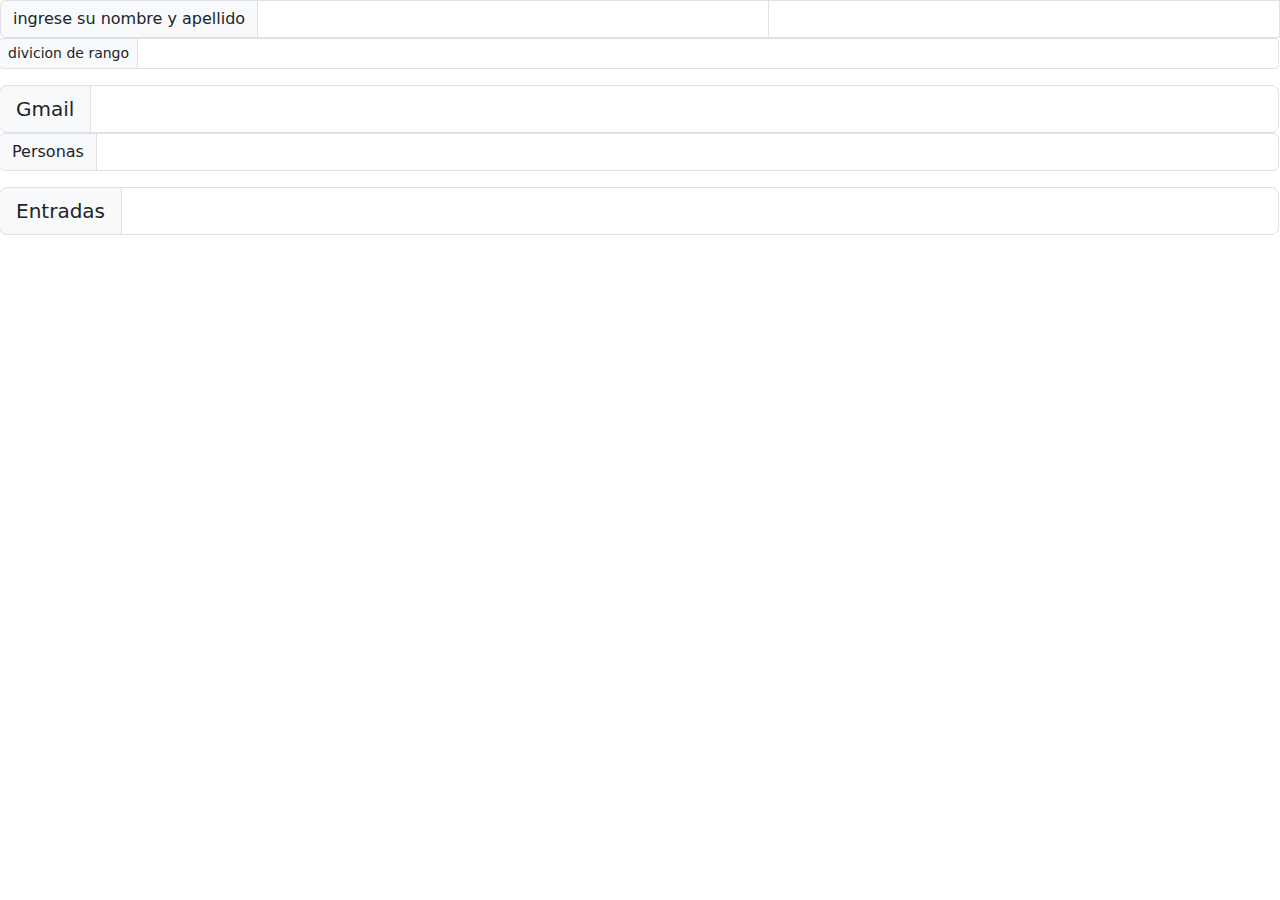
==== comprar tickes.html @ 50e811bb "Entrega de pagina web" ====
<!DOCTYPE html>
<html lang="en">
<head>
    <meta charset="UTF-8">
    <meta http-equiv="X-UA-Compatible" content="IE=edge">
    <link rel="stylesheet" href="style.css">
    <link href="https://cdn.jsdelivr.net/npm/bootstrap@5.3.3/dist/css/bootstrap.min.css" rel="stylesheet" integrity="sha384-QWTKZyjpPEjISv5WaRU9OFeRpok6YctnYmDr5pNlyT2bRjXh0JMhjY6hW+ALEwIH" crossorigin="anonymous">
    <title>Comprar Tickets</title>
</head>
<body>
    <div class="input-group">
        <span class="input-group-text">ingrese su nombre y apellido</span>
        <input type="text" aria-label="First name" class="form-control">
        <input type="text" aria-label="Last name" class="form-control">

    <div class="input-group input-group-sm mb-3">
        <span class="input-group-text" id="inputGroup-sizing-sm">divicion de rango</span>
        <input type="text" class="form-control" aria-label="Sizing example input" aria-describedby="inputGroup-sizing-sm">
    </div>
     
    <div class="input-group input-group-lg">
        <span class="input-group-text" id="inputGroup-sizing-lg">Gmail</span>
        <input type="text" class="form-control" aria-label="Sizing example input" aria-describedby="inputGroup-sizing-lg">
    </div>

    <div class="input-group mb-3">
        <span class="input-group-text" id="inputGroup-sizing-default">Personas</span>
        <input type="text" class="form-control" aria-label="Sizing example input" aria-describedby="inputGroup-sizing-default">
    </div>
      
    <div class="input-group input-group-lg">
        <span class="input-group-text" id="inputGroup-sizing-lg">Entradas</span>
        <input type="text" class="form-control" aria-label="Sizing example input" aria-describedby="inputGroup-sizing-lg">
    </div>

</body>
</html>
---- style.css ----
.collapse{
    display: flex;
    justify-content: center;
}

#Eventopolitico{
    display: flex;
    justify-content: center;
}
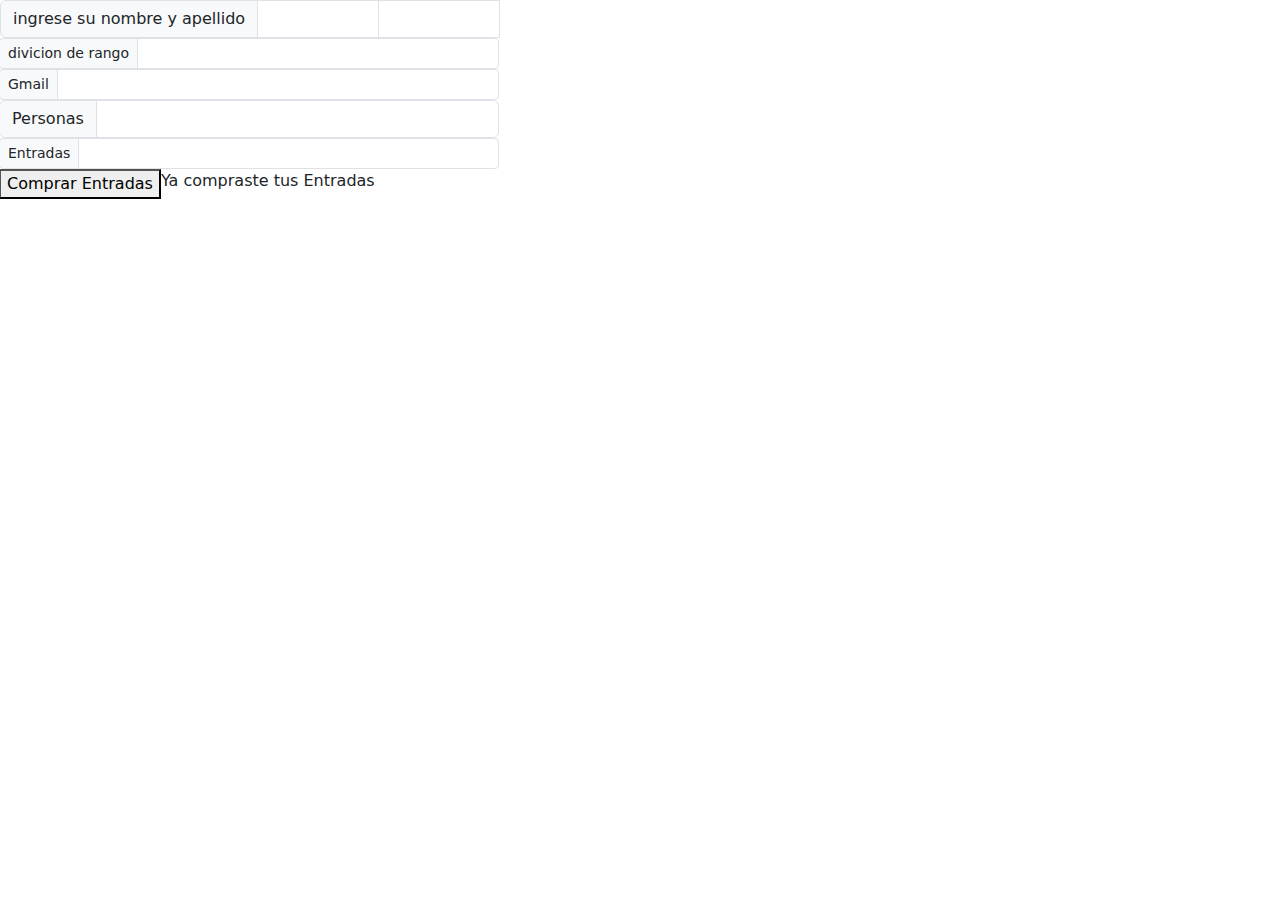
==== commit be81c01b: "Evento Actual" ====
--- a/comprar tickes.html
+++ b/comprar tickes.html
@@ -8,30 +8,39 @@
     <title>Comprar Tickets</title>
 </head>
 <body>
-    <div class="input-group">
-        <span class="input-group-text">ingrese su nombre y apellido</span>
-        <input type="text" aria-label="First name" class="form-control">
-        <input type="text" aria-label="Last name" class="form-control">
 
-    <div class="input-group input-group-sm mb-3">
-        <span class="input-group-text" id="inputGroup-sizing-sm">divicion de rango</span>
-        <input type="text" class="form-control" aria-label="Sizing example input" aria-describedby="inputGroup-sizing-sm">
+    <div id="formulario">
+        <div>
+            <div class="input-group">
+                <span class="input-group-text">ingrese su nombre y apellido</span>
+                <input type="text" aria-label="First name" class="form-control">
+                <input type="text" aria-label="Last name" class="form-control">
+    
+            <div class="input-group input-group-sm">
+                <span class="input-group-text" id="inputGroup-sizing-sm">divicion de rango</span>
+                <input type="text" class="form-control" aria-label="Sizing example input" aria-describedby="inputGroup-sizing-sm">
+            </div>
+            
+            <div class="input-group input-group-sm">
+                <span class="input-group-text" id="inputGroup-sizing-sm">Gmail</span>
+                <input type="text" class="form-control" aria-label="Sizing example input" aria-describedby="inputGroup-sizing-sm">
+            </div>
+    
+            <div class="input-group mb-sm">
+                <span class="input-group-text" id="inputGroup-sizing-sm">Personas</span>
+                <input type="text" class="form-control" aria-label="Sizing example input" aria-describedby="inputGroup-sizing-sm">
+            </div>
+            
+            <div class="input-group input-group-sm">
+                <span class="input-group-text" id="inputGroup-sizing-sm">Entradas</span>
+                <input type="text" class="form-control" aria-label="Sizing example input" aria-describedby="inputGroup-sizing-sm">
+            </div>
+            <button>Comprar Entradas</button>
+            Ya compraste tus Entradas
+        </div>
+        
+
     </div>
-     
-    <div class="input-group input-group-lg">
-        <span class="input-group-text" id="inputGroup-sizing-lg">Gmail</span>
-        <input type="text" class="form-control" aria-label="Sizing example input" aria-describedby="inputGroup-sizing-lg">
-    </div>
-
-    <div class="input-group mb-3">
-        <span class="input-group-text" id="inputGroup-sizing-default">Personas</span>
-        <input type="text" class="form-control" aria-label="Sizing example input" aria-describedby="inputGroup-sizing-default">
-    </div>
-      
-    <div class="input-group input-group-lg">
-        <span class="input-group-text" id="inputGroup-sizing-lg">Entradas</span>
-        <input type="text" class="form-control" aria-label="Sizing example input" aria-describedby="inputGroup-sizing-lg">
-    </div>
-
+    
 </body>
 </html>--- a/style.css
+++ b/style.css
@@ -8,3 +8,13 @@
     justify-content: center;
 }
 
+.input-group-text{
+    font-size: 6rem;
+}
+
+#formulario{
+    display: flex;
+    width: 500px;
+    align-items: center;
+    justify-content: center;
+}
